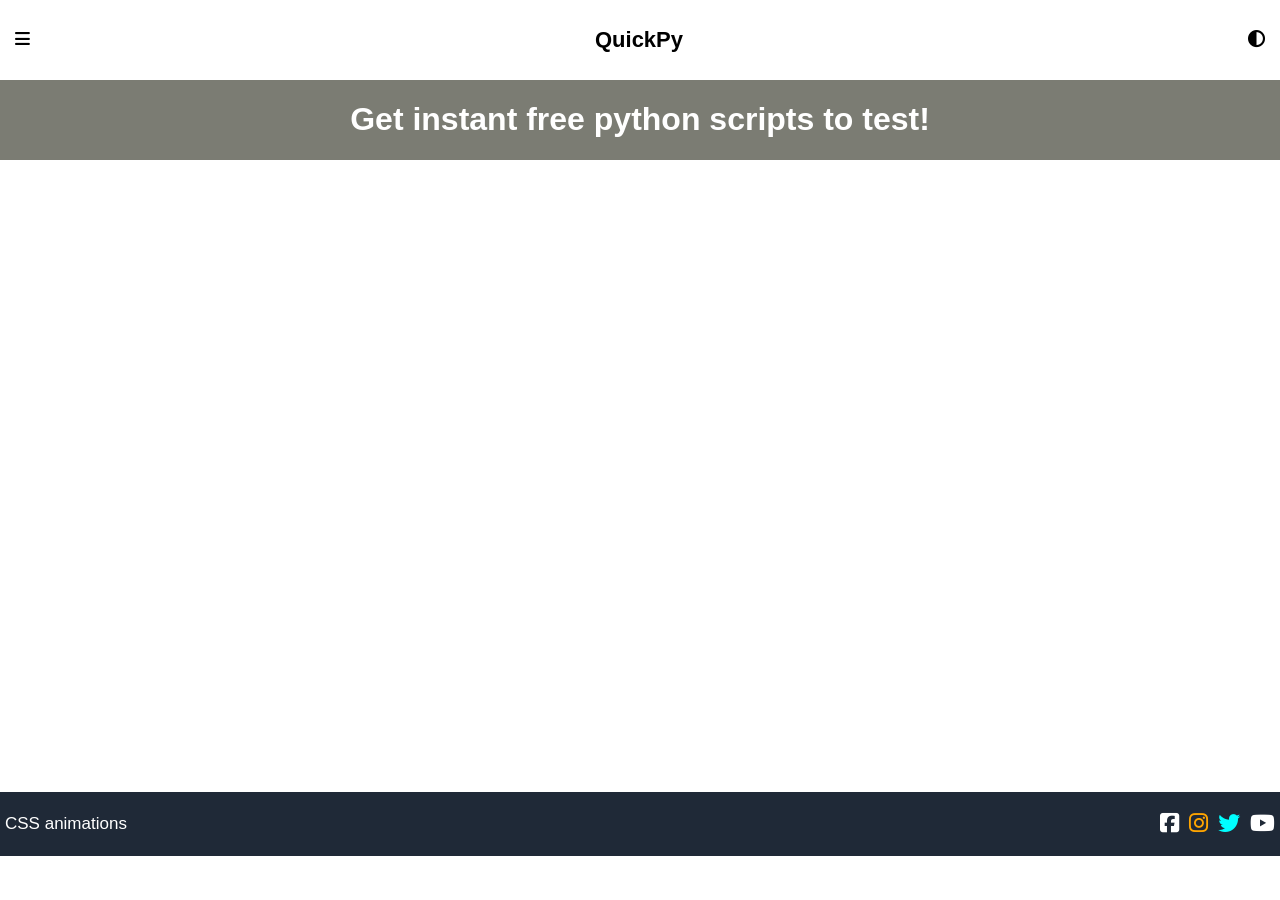
==== index.html @ fde83220 "Add files via upload" ====
<!DOCTYPE html>
<html lang="en">

<head>
    <meta charset="UTF-8">
    <meta name="viewport" content="width=device-width, initial-scale=1.0">
    <title>QuickPy</title>
    <link rel="stylesheet" href="https://cdnjs.cloudflare.com/ajax/libs/font-awesome/6.5.0/css/all.min.css">
    <link rel="stylesheet" href="styles.css" />
</head>

<body>

    <header>
        <span id="menu"><i class="fas fa-bars"></i></span>
        <p>QuickPy</p>
        <span id="toggleBtn"><i class="fas fa-adjust"></i></span>
    </header>

    <!-- Side Menu -->
    <div id="sideMenu">
        <div class="sideMenuHeader">
            <span class="menu-title">Menu</span>
            <button id="closeMenuBtn" class="sideMenuItem">
                <i class="fas fa-times"></i>
            </button>
        </div>
        <a href="index.html" class="sideMenuItem">
            <i class="fas fa-home"></i> Home
        </a>
        <a href="about.html" class="sideMenuItem">
            <i class="fas fa-info-circle"></i> About
        </a>
        <a href="search.html" class="sideMenuItem">
            <i class="fas fa-search"></i> Search scripts
        </a>
        <a href="learn.html" class="sideMenuItem">
            <i class="fas fa-book"></i> Learn Python
        </a>
        <a href="quiz.html" class="sideMenuItem">
            <i class="fas fa-question-circle"></i> Python quiz
        </a>
    </div>

    <!-- Hero Section -->
    <div class="container">
        <h1>Get instant free python scripts to test!</h1>
    </div>

    <!-- About Python Sections -->
    <div class="about-python fade-in-element">
        <h1 class="line-text">Histroy of Python: </h1>

        <img src="images/python-logo.png" alt="Python Logo" class="python-logo" />
        <p>Python’s story began in December 1989 as a "hobby" project by Dutch programmer Guido van Rossum, who wanted
            to build a successor to the ABC language that could actually talk to an operating system. Despite what the
            name suggests, it wasn't inspired by the snake; Van Rossum was simply in an "irreverent mood" while reading
            scripts from the BBC comedy series Monty Python’s Flying Circus. From its first official release in 1991,
            Python prioritized readability and simplicity, famously captured in the "Zen of Python"—a philosophy that
            there should be "one obvious way to do it". Over three decades, it has evolved from a niche scripting tool
            into a global powerhouse, surviving a major, non-backward-compatible shift with Python 3.0 in 2008 to
            eventually dominate modern fields like artificial intelligence and data science.</p>
    </div>

    <!-- Good resources to learn Python -->
    <div class="good-resources fade-in-element">
        <h1 class="line-text">Where can you learn Python?</h1>

        <p>By 2012, Python’s status as a top-tier programming language was firmly established, making it a critical skill for any developer to master.</p>
        <p>So, here are some good Youtube resources you can use to learn Python: </p>
        
        <ul style="text-align: left;">
            <li>Programming with Mosh - <a href="https://www.youtube.com/watch?v=_uQrJ0TkZlc&vl=en">Link to video</a></li>
            <li>Bro code - <a href="https://www.youtube.com/watch?v=ix9cRaBkVe0">Link to video</a></li>
            <li>Tell Science - <a href="https://www.youtube.com/watch?v=Q3Uq_rJiGjk&list=PLFr2LGjFe-E0i_fjtSG5IA3kOqYFe1G45">Link to playlist</a></li>
        </ul>
    </div>

    <!-- Invitation Section -->
    <div class="inv fade-in-element">
        <h1>Are you ready to learn Python?</h1>
        <p>
            Click here to get a free interactive course to learn the bascics of Python now.
        </p>
        <button onclick="window.location.href='learn.html'"><i class="fas fa-book"></i> Learn</button>
    </div>

    <!-- Footer -->
    <footer>
        <p>CSS animations</p>
        <div class="right-icons">
            <a href="#" class="icon" style="color:white;"><i class="fa-brands fa-square-facebook"></i></a>
            <a href="#" class="icon" style="color:orange;"><i class="fa-brands fa-instagram"></i></a>
            <a href="#" class="icon" style="color:aqua;"><i class="fa-brands fa-twitter"></i></a>
            <a href="#" class="icon" style="color:white;"><i class="fa-brands fa-youtube"></i></a>
        </div>
    </footer>

    <script src="js/menu.js"></script>
    <script src="js/fadeIn.js"></script>
    <script src="js/themeToggle.js"></script>
    <script src="js/copyCode.js"></script>
    <script src="js/get.js"></script>

</body>

</html>
---- styles.css ----
body {
  background: white;
  font-family: 'Trebuchet MS', 'Lucida Sans Unicode', 'Lucida Grande', 'Lucida Sans', Arial, sans-serif;
  margin: 0;
  color: black;
  animation: fadeIn 1s ease-in;
  transition: all 1s ease;
  scrollbar-width: none;
  -ms-overflow-style: none;
}

body.dark {
  background-color: black;
  color: white;
}

::-webkit-scrollbar {
  display: none;
}

header,
footer {
  display: flex;
  justify-content: space-between;
  background-color: white;
  color: black;
  align-items: center;
  font-size: 17px;
  padding: 5px;
}

footer {
  background-color: #1f2937;
  color: white;
}

header span {
  cursor: pointer;
  margin-left: 10px;
  margin-right: 10px;
}

header p {
  font-weight: bold;
  font-size: 22px;
}

.image-container {
  position: relative;
  display: inline-block;
  width: 100%;
}

.overlay-text {
  position: absolute;
  top: 50%;
  left: 50%;
  transform: translate(-50%, -50%);
  color: white;
  padding: 10px 20px;
  text-align: center;
  font-size: 20px;
}

.container,
.inv {
  width: 100%;
  display: flex;
  flex-direction: column;
  justify-content: center;
  align-items: center;
  text-align: center;
  background-color: rgb(123, 124, 115);
  color: white;
}

button {
  background-color: white;
  border: none;
  font-weight: bold;
  padding: 10px;
  border-radius: 20px;
  color: black;
  cursor: pointer;
  transition: all 0.3s ease;
  margin-bottom: 15px;
}

button:hover {
  background-color: darkred;
  color: white;
  transform: scale(1.05);
}

.quiz,
.faq,
.about-python,
.good-resources,
.search {
  text-align: center;
  margin: 40px 20px;
}

.line-text {
  display: flex;
  align-items: center;
  font-weight: bold;
  color: green;
  font-style: italic;
  font-size: 20px;
}

.line-text::before,
.line-text::after {
  content: "";
  flex: 1;
  border-bottom: 2px solid green;
  width: 20px;
}

.line-text::before {
  margin-right: 10px;
}

.line-text::after {
  margin-left: 10px;
}

.icon {
  border: none;
  border-radius: 50%;
  text-align: center;
  background: none;
  color: white;
  cursor: pointer;
  font-size: 22px;
}

.right-icons {
  display: flex;
  gap: 10px;
}

.image-container img {
  display: block;
  width: 100%;
  height: auto;
}

.slider-container {
  position: relative;
  width: 500px;
  overflow: hidden;
  margin: 30px auto;
  border-radius: 10px;
  box-shadow: 0 5px 15px rgba(0, 0, 0, 0.3);
}

.slides {
  display: flex;
  transition: transform 0.5s ease-in-out;
}

.slide img {
  width: 500px;
  display: block;
}

.slider-container button {
  position: absolute;
  top: 50%;
  transform: translateY(-50%);
  background: white;
  color: black;
  border: none;
  padding: 10px 16px;
  cursor: pointer;
  font-size: 18px;
  border-radius: 50%;
}

.slider-container #prev {
  left: 10px;
}

.slider-container #next {
  right: 10px;
}

.dots {
  text-align: center;
  margin: 10px 0;
}

.dot {
  height: 12px;
  width: 12px;
  margin: 0 4px;
  background-color: #bbb;
  border-radius: 50%;
  display: inline-block;
  cursor: pointer;
}

.dot.active {
  background-color: #0077b6;
}

.accordion {
  width: 90%;
  margin: 20px auto;
}

.accordion-item {
  border-bottom: 1px solid #ccc;
}

.accordion-header {
  display: flex;
  justify-content: space-between;
  align-items: center;
  padding: 16px;
  color: black;
  cursor: pointer;
  background: #f9f9f9;
  color: black;
}

.accordion-content {
  display: none;
  overflow-x: scroll;
  white-space: nowrap;
  padding: 10px;
  background: #fff;
  color: black;
  text-align: left;
}

.accordion-header .icon {
  margin-left: 8px;
  transition: transform 0.2s;
  color: black;
}

.accordion-header.active .icon {
  transform: rotate(180deg);
}

.accordion-header.active .fa-plus {
  display: none;
}

.accordion-header:not(.active) .fa-minus {
  display: none;
}

.fade-in-element {
  opacity: 0;
  transform: translateY(20px);
  transition: opacity 0.6s ease-out, transform 0.6s ease-out;
}

.fade-in-element.is-visible {
  opacity: 1;
  transform: translateY(0);
}

#sideMenu {
  display: none;
  position: fixed;
  top: 0;
  left: 0;
  width: 260px;
  height: 100vh;
  background: #1f2937;
  font-weight: bold;
  color: white;
  z-index: 2000;
  padding: 32px 18px 18px 18px;
  flex-direction: column;
  gap: 25px;
  border-radius: 0px 20px 20px 0px;
  box-shadow: 2px 0 16px rgba(0, 0, 0, 0.25);
  animation: 1s slideIn forwards;
}

#sideMenu .menu-title {
  color: #FFD700;
  font-size: 2em;
  font-weight: bold;
}

.sideMenuHeader {
  display: flex;
  justify-content: space-between;
  align-items: center;
  margin-bottom: 24px;
}

.sideMenuItem {
  background: none;
  border: none;
  color: #a0aec0;
  font-size: 1.5em;
  cursor: pointer;
  transition: all 0.3s ease;
  text-decoration: none;
}

.sideMenuItem:hover {
  color: #ffffff;
}

#closeMenuBtn:hover {
  background: none;
}

.cards-container {
  display: grid;
  grid-template-columns: repeat(auto-fit, minmax(250px, 1fr));
  gap: 20px;
  padding: 20px 10px;
  transition: color 0.2s;
}

.card {
  background: white;
  color: black;
  border-radius: 12px;
  text-align: left;
  box-shadow: 0 4px 12px rgba(0, 0, 0, 0.3);
  transition: transform 0.3s ease, box-shadow 0.3s ease;
  width: auto;
}

.card pre {
  padding: 10px;
  white-space: pre-wrap;
  word-break: break-word;
}

.card-header {
  display: flex;
  justify-content: space-between;
  align-items: center;
  background-color: #0077b6;
  border-radius: 12px 12px 0px 0px;
  padding: 5px;
  height: 30px;
  color: white;
}

.card:hover {
  transform: translateY(-8px);
  box-shadow: 0 8px 20px rgba(0, 0, 0, 0.5);
}

.buttonContainer {
  display: flex;
  justify-content: center;
  align-items: center;
}

.python-logo {
  width: 300px;
  height: auto;
  margin: 20px auto;
  display: block;
}

#searchInput {
  padding: 10px;
  font-weight: bold;
  border-radius: 100px;
  border: 1px solid black;
}

/*  Animations */
@keyframes fadeIn {
  from {
    opacity: 0.5;
  }

  to {
    opacity: 1;
  }
}

@keyframes fadeOut {
  from {
    opacity: 1;
  }

  to {
    opacity: 0.5;
  }
}

@keyframes slideIn {
  from {
    opacity: 0;
    transform: translateX(-100px)
  }

  to {
    opacity: 1;
    translate: translateX(0)
  }
}

@keyframes slideOut {
  from {
    opacity: 1;
    transform: translateX(0)
  }

  to {
    opacity: 0;
    transform: translateX(-100px)
  }
}

@keyframes spinZ {
  from {
    transform: rotateZ(0deg);
  }

  to {
    transform: rotateZ(365deg);
  }
}

@keyframes spinY {
  from {
    transform: rotateY(0deg);
  }

  to {
    transform: rotateY(365deg);
  }
}

@keyframes spinX {
  from {
    transform: rotateX(0deg);
  }

  to {
    transform: rotateX(365deg);
  }
}

@keyframes bounce {

  0%,
  20%,
  50%,
  80%,
  100% {
    transform: translateY(0);
  }

  40% {
    transform: translateY(-30px);
  }

  60% {
    transform: translateY(-15px);
  }
}
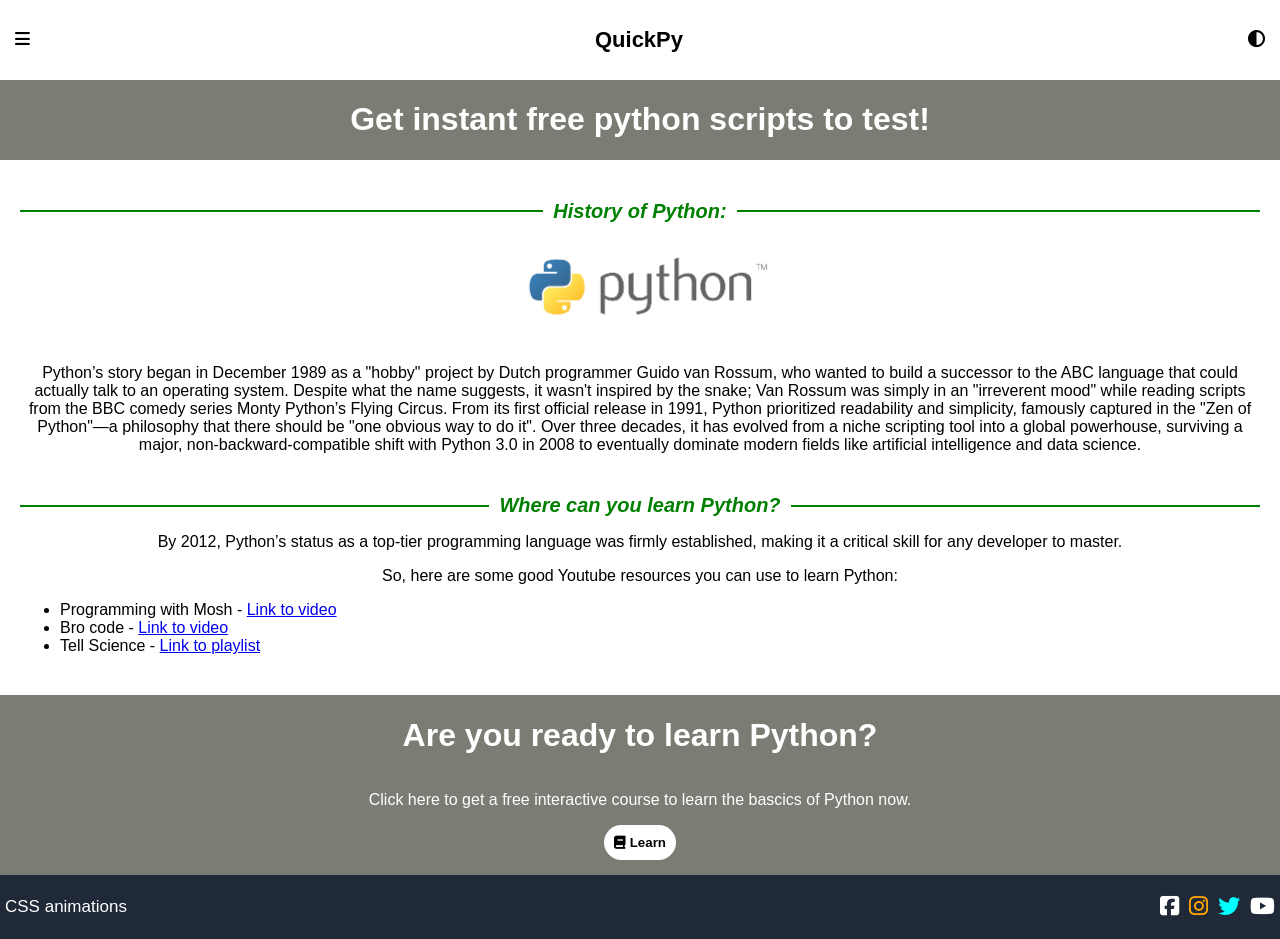
==== commit 614232c6: "Fix HTML formatting and correct typos" ====
--- a/index.html
+++ b/index.html
@@ -49,7 +49,7 @@
 
     <!-- About Python Sections -->
     <div class="about-python fade-in-element">
-        <h1 class="line-text">Histroy of Python: </h1>
+        <h1 class="line-text">History of Python: </h1>
 
         <img src="images/python-logo.png" alt="Python Logo" class="python-logo" />
         <p>Python’s story began in December 1989 as a "hobby" project by Dutch programmer Guido van Rossum, who wanted
@@ -104,4 +104,5 @@
 
 </body>
 
-</html>+
+</html>
--- a/styles.css
+++ b/styles.css
@@ -399,12 +399,12 @@
 @keyframes slideIn {
   from {
     opacity: 0;
-    transform: translateX(-100px)
+    transform: translateX(-100px);
   }
 
   to {
     opacity: 1;
-    translate: translateX(0)
+    transform: translateX(0)
   }
 }
 
@@ -467,4 +467,6 @@
   60% {
     transform: translateY(-15px);
   }
-}+
+}
+
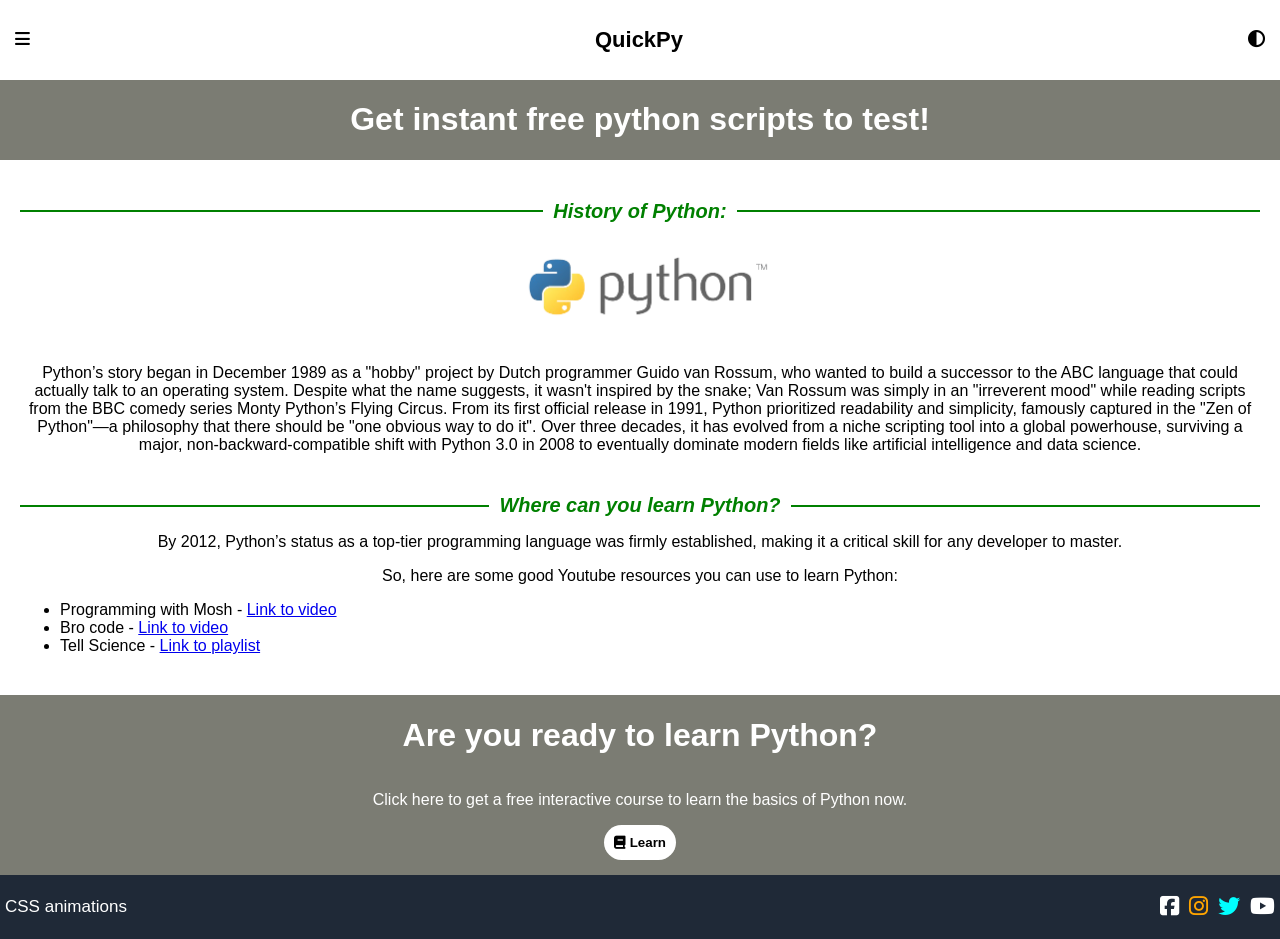
==== commit ea1e981a: "Update index.html" ====
--- a/index.html
+++ b/index.html
@@ -80,7 +80,7 @@
     <div class="inv fade-in-element">
         <h1>Are you ready to learn Python?</h1>
         <p>
-            Click here to get a free interactive course to learn the bascics of Python now.
+            Click here to get a free interactive course to learn the basics of Python now.
         </p>
         <button onclick="window.location.href='learn.html'"><i class="fas fa-book"></i> Learn</button>
     </div>
@@ -106,3 +106,4 @@
 
 
 </html>
+
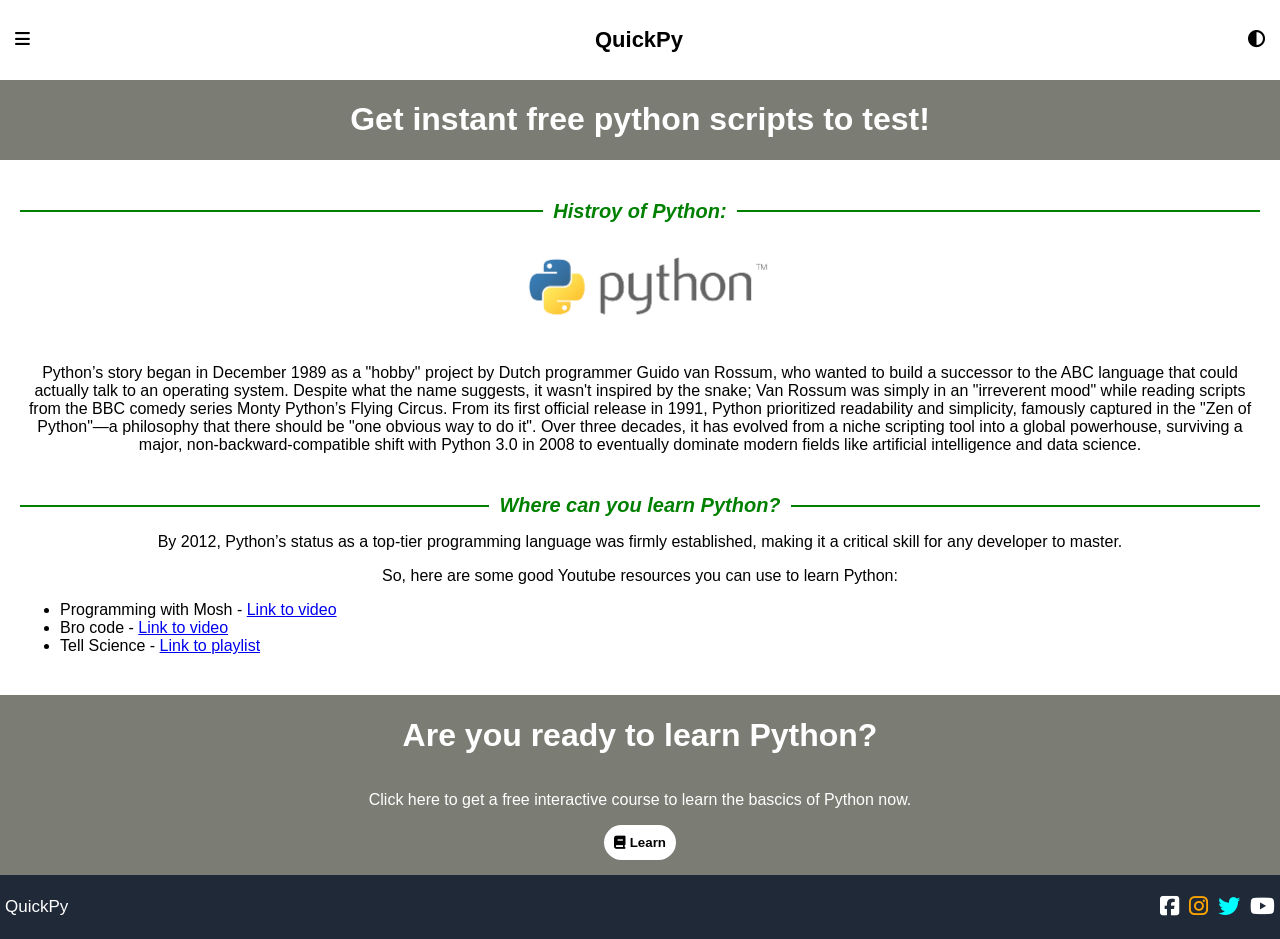
==== commit 78430f57: "Add files via upload" ====
--- a/index.html
+++ b/index.html
@@ -49,7 +49,7 @@
 
     <!-- About Python Sections -->
     <div class="about-python fade-in-element">
-        <h1 class="line-text">History of Python: </h1>
+        <h1 class="line-text">Histroy of Python: </h1>
 
         <img src="images/python-logo.png" alt="Python Logo" class="python-logo" />
         <p>Python’s story began in December 1989 as a "hobby" project by Dutch programmer Guido van Rossum, who wanted
@@ -80,14 +80,14 @@
     <div class="inv fade-in-element">
         <h1>Are you ready to learn Python?</h1>
         <p>
-            Click here to get a free interactive course to learn the basics of Python now.
+            Click here to get a free interactive course to learn the bascics of Python now.
         </p>
         <button onclick="window.location.href='learn.html'"><i class="fas fa-book"></i> Learn</button>
     </div>
 
     <!-- Footer -->
     <footer>
-        <p>CSS animations</p>
+        <p>QuickPy</p>
         <div class="right-icons">
             <a href="#" class="icon" style="color:white;"><i class="fa-brands fa-square-facebook"></i></a>
             <a href="#" class="icon" style="color:orange;"><i class="fa-brands fa-instagram"></i></a>
@@ -104,6 +104,4 @@
 
 </body>
 
-
-</html>
-
+</html>
--- a/styles.css
+++ b/styles.css
@@ -220,7 +220,6 @@
   justify-content: space-between;
   align-items: center;
   padding: 16px;
-  color: black;
   cursor: pointer;
   background: #f9f9f9;
   color: black;
@@ -411,7 +410,7 @@
 @keyframes slideOut {
   from {
     opacity: 1;
-    transform: translateX(0)
+    transform: translateX(0);
   }
 
   to {
@@ -470,3 +469,5 @@
 
 }
 
+
+
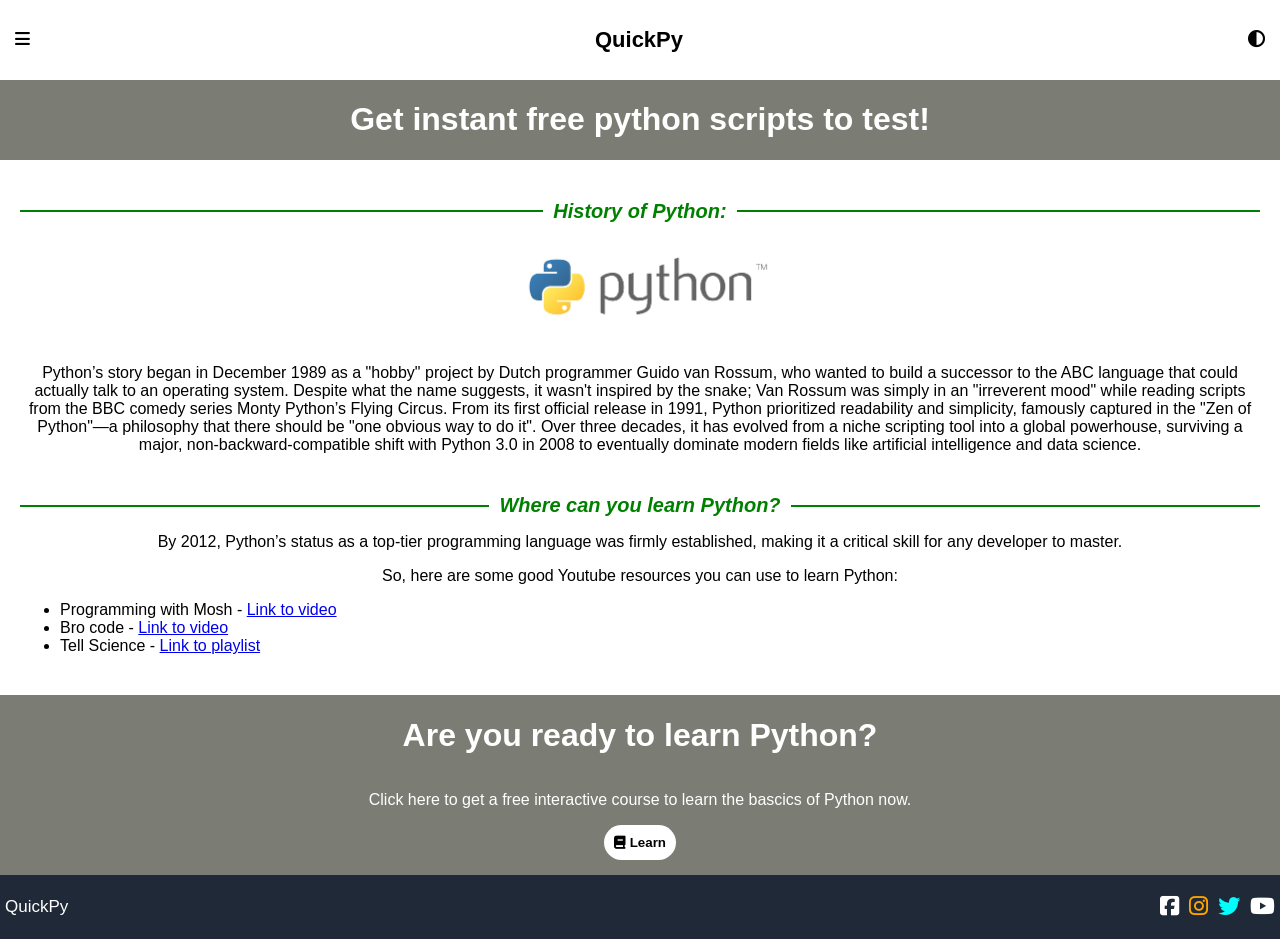
==== commit 2d8b97d5: "Add files via upload" ====
--- a/index.html
+++ b/index.html
@@ -40,6 +40,12 @@
         <a href="quiz.html" class="sideMenuItem">
             <i class="fas fa-question-circle"></i> Python quiz
         </a>
+        <a href="run.html" class="sideMenuItem">
+            <i class="fas fa-play-circle"></i> Run Python
+        </a>
+        <a href="favorites.html" class="sideMenuItem">
+            <i class="fas fa-heart"></i> Favorites  
+        </a>
     </div>
 
     <!-- Hero Section -->
@@ -49,7 +55,7 @@
 
     <!-- About Python Sections -->
     <div class="about-python fade-in-element">
-        <h1 class="line-text">Histroy of Python: </h1>
+        <h1 class="line-text">History of Python: </h1>
 
         <img src="images/python-logo.png" alt="Python Logo" class="python-logo" />
         <p>Python’s story began in December 1989 as a "hobby" project by Dutch programmer Guido van Rossum, who wanted
@@ -99,8 +105,6 @@
     <script src="js/menu.js"></script>
     <script src="js/fadeIn.js"></script>
     <script src="js/themeToggle.js"></script>
-    <script src="js/copyCode.js"></script>
-    <script src="js/get.js"></script>
 
 </body>
 
--- a/styles.css
+++ b/styles.css
@@ -92,6 +92,9 @@
   transform: scale(1.05);
 }
 
+.favorites,
+.run,
+.learn,
 .quiz,
 .faq,
 .about-python,
@@ -141,10 +144,16 @@
   gap: 10px;
 }
 
-.image-container img {
-  display: block;
-  width: 100%;
-  height: auto;
+#codeArea {
+  width: 70%;
+  height: 100px;
+  padding: 10px;
+  box-sizing: border-box;
+  border-radius: 10px;
+  font-weight: bold;
+  border: 2px solid lime;
+  background-color: #222;
+  color: white;
 }
 
 .slider-container {
@@ -220,6 +229,7 @@
   justify-content: space-between;
   align-items: center;
   padding: 16px;
+  color: black;
   cursor: pointer;
   background: #f9f9f9;
   color: black;
@@ -403,19 +413,19 @@
 
   to {
     opacity: 1;
+    transform: translateX(0);
+  }
+}
+
+@keyframes slideOut {
+  from {
+    opacity: 1;
     transform: translateX(0)
   }
-}
-
-@keyframes slideOut {
-  from {
-    opacity: 1;
-    transform: translateX(0);
-  }
 
   to {
     opacity: 0;
-    transform: translateX(-100px)
+    transform: translateX(-100px);
   }
 }
 
@@ -466,8 +476,4 @@
   60% {
     transform: translateY(-15px);
   }
-
-}
-
-
-
+}
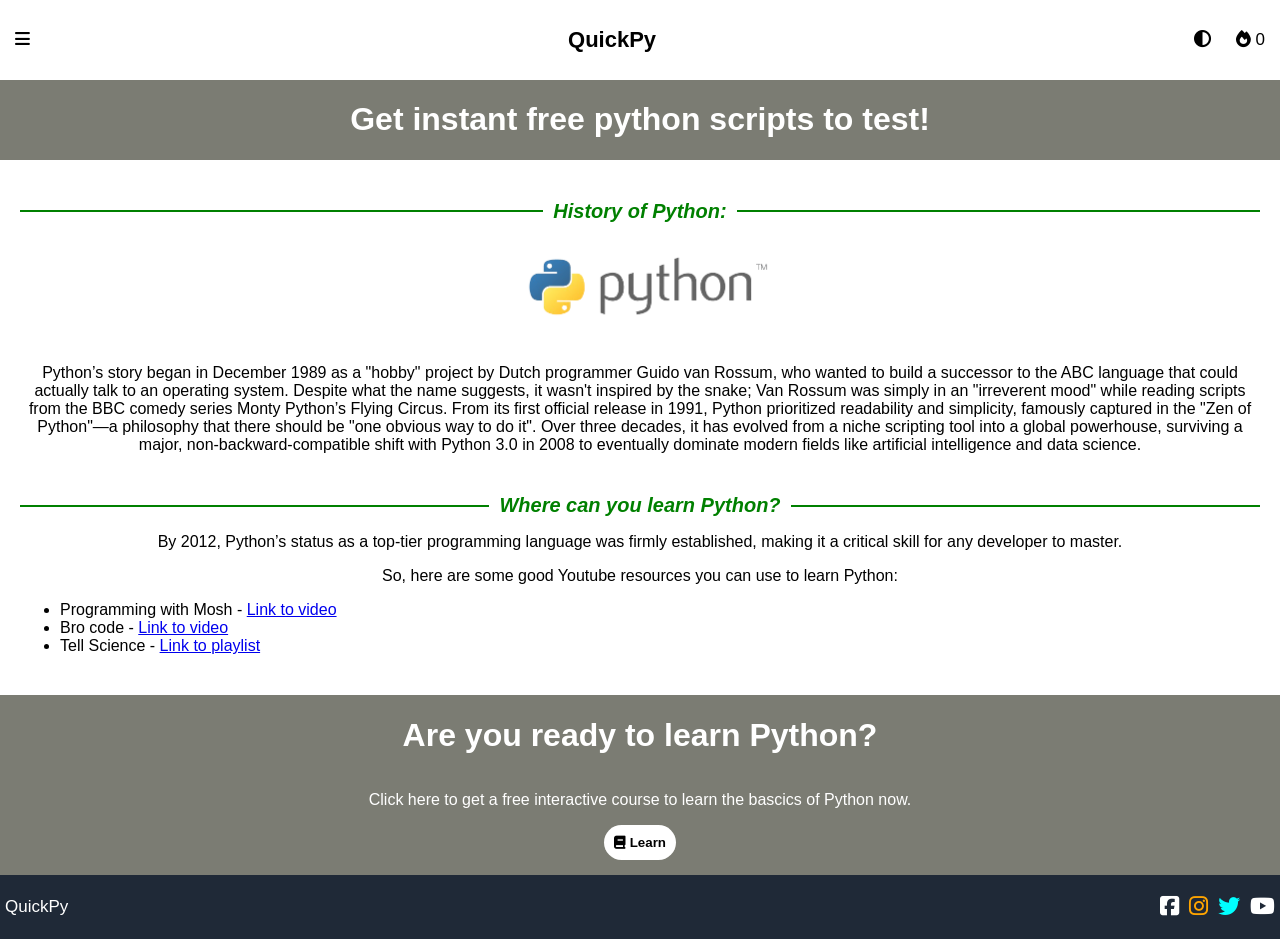
==== commit 62884bfe: "Add files via upload" ====
--- a/index.html
+++ b/index.html
@@ -14,7 +14,10 @@
     <header>
         <span id="menu"><i class="fas fa-bars"></i></span>
         <p>QuickPy</p>
-        <span id="toggleBtn"><i class="fas fa-adjust"></i></span>
+        <div>
+            <span id="toggleBtn"><i class="fas fa-adjust"></i></span>
+            <span id="streak"><i class="fas fa-fire"></i> 0</span>
+        </div>
     </header>
 
     <!-- Side Menu -->
@@ -44,7 +47,7 @@
             <i class="fas fa-play-circle"></i> Run Python
         </a>
         <a href="favorites.html" class="sideMenuItem">
-            <i class="fas fa-heart"></i> Favorites  
+            <i class="fas fa-heart"></i> Favorites
         </a>
     </div>
 
@@ -72,13 +75,17 @@
     <div class="good-resources fade-in-element">
         <h1 class="line-text">Where can you learn Python?</h1>
 
-        <p>By 2012, Python’s status as a top-tier programming language was firmly established, making it a critical skill for any developer to master.</p>
+        <p>By 2012, Python’s status as a top-tier programming language was firmly established, making it a critical
+            skill for any developer to master.</p>
         <p>So, here are some good Youtube resources you can use to learn Python: </p>
-        
+
         <ul style="text-align: left;">
-            <li>Programming with Mosh - <a href="https://www.youtube.com/watch?v=_uQrJ0TkZlc&vl=en">Link to video</a></li>
+            <li>Programming with Mosh - <a href="https://www.youtube.com/watch?v=_uQrJ0TkZlc&vl=en">Link to video</a>
+            </li>
             <li>Bro code - <a href="https://www.youtube.com/watch?v=ix9cRaBkVe0">Link to video</a></li>
-            <li>Tell Science - <a href="https://www.youtube.com/watch?v=Q3Uq_rJiGjk&list=PLFr2LGjFe-E0i_fjtSG5IA3kOqYFe1G45">Link to playlist</a></li>
+            <li>Tell Science - <a
+                    href="https://www.youtube.com/watch?v=Q3Uq_rJiGjk&list=PLFr2LGjFe-E0i_fjtSG5IA3kOqYFe1G45">Link to
+                    playlist</a></li>
         </ul>
     </div>
 
@@ -105,6 +112,7 @@
     <script src="js/menu.js"></script>
     <script src="js/fadeIn.js"></script>
     <script src="js/themeToggle.js"></script>
+    <script src="js/streak.js"></script>
 
 </body>
 
--- a/styles.css
+++ b/styles.css
@@ -274,6 +274,23 @@
   transform: translateY(0);
 }
 
+select {
+  background-color: white;
+  padding: 10px;
+  font-weight: bold;
+  border-radius: 10px;
+}
+
+.codeBlock {
+  background-color: #222;
+  color: white;
+  border-radius: 10px;
+  padding: 20px;
+  width: 100%;
+  box-sizing: border-box;
+  text-align: left;
+}
+
 #sideMenu {
   display: none;
   position: fixed;
